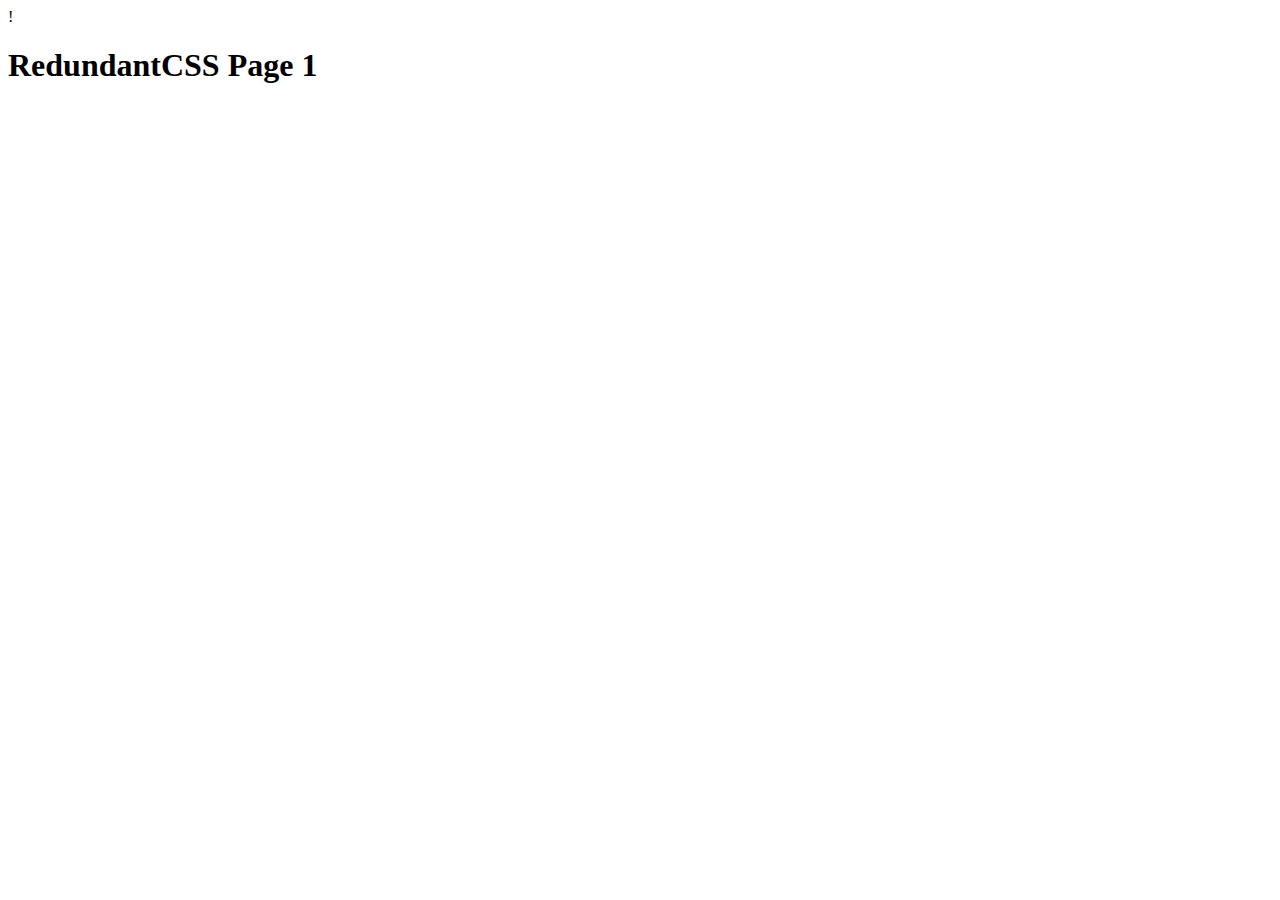
==== tests/mixed_with_html/template2.html @ da40c2ed "Create 'fake' test files" ====
!<!DOCTYPE html>

<html lang="en">
    <head>
        <meta charset="utf-8">
        <meta name="viewport" content="width=device-width, initial-scale=1">
        <link href="https://cdn.jsdelivr.net/npm/bootstrap@5.2.3/dist/css/bootstrap.min.css" rel="stylesheet" integrity="sha384-rbsA2VBKQhggwzxH7pPCaAqO46MgnOM80zW1RWuH61DGLwZJEdK2Kadq2F9CUG65" crossorigin="anonymous">
        <script src="https://cdn.jsdelivr.net/npm/bootstrap@5.2.3/dist/js/bootstrap.bundle.min.js" integrity="sha384-kenU1KFdBIe4zVF0s0G1M5b4hcpxyD9F7jL+jjXkk+Q2h455rYXK/7HAuoJl+0I4" crossorigin="anonymous"></script>

        <link href="/static/styles.css" rel="stylesheet">
        <title>Page 1</title>
    </head>
    
    <body> 
        <header>      
        </header>

        <main class="page-container">
            <h1 class="title-text">RedundantCSS Page 1</h1>
        </main>

    </body>
</html>
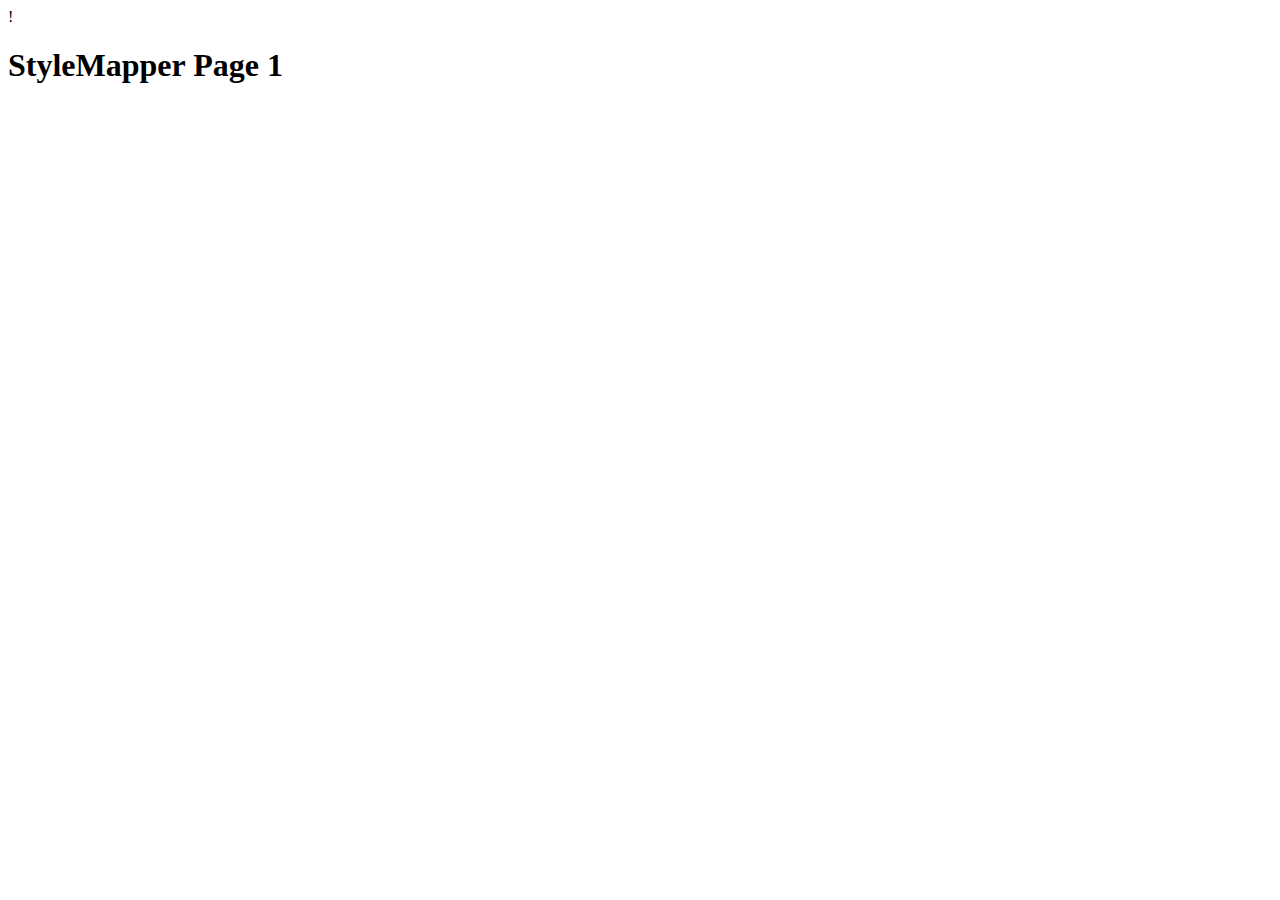
==== commit f43c8906: "Renamed to StyleMapper" ====
--- a/tests/mixed_with_html/template2.html
+++ b/tests/mixed_with_html/template2.html
@@ -14,9 +14,8 @@
     <body> 
         <header>      
         </header>
-
-        <main class="page-container">
-            <h1 class="title-text">RedundantCSS Page 1</h1>
+        <main class="page-container" id="testForDupe">
+            <h1 class="title-text">StyleMapper Page 1</h1>
         </main>
 
     </body>
